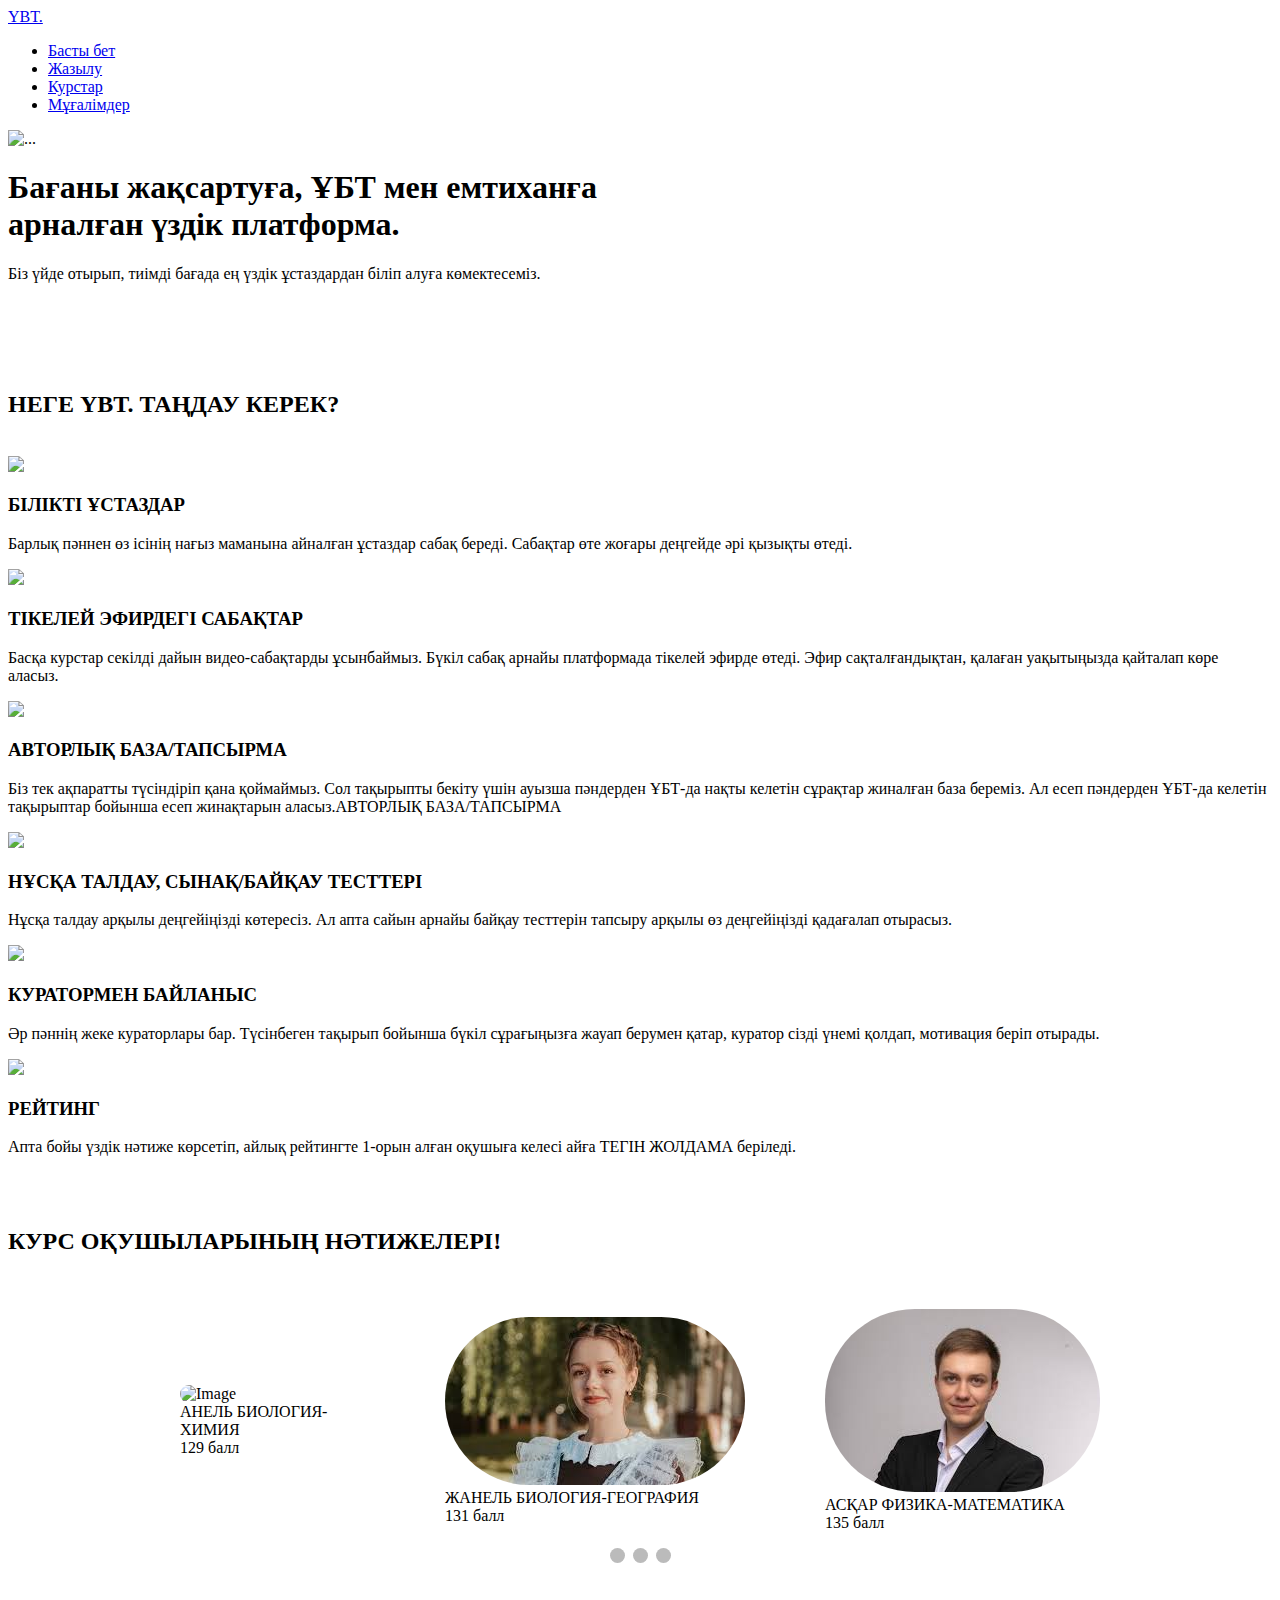
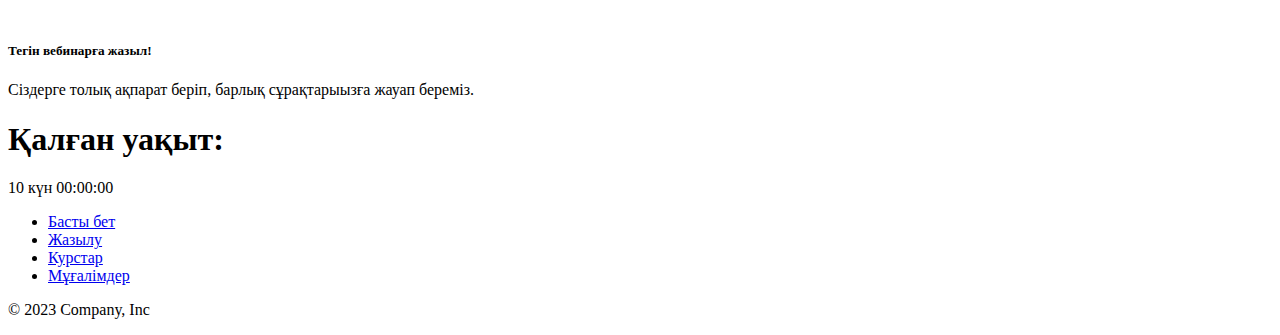
==== index.html @ cc61b8d5 "fixed" ====
<!DOCTYPE html>
<html lang="en">
<head>
    <meta charset="UTF-8">
    <meta name="viewport" content="width=device-width, initial-scale=1.0">
    <link href="main.css" rel="stylesheet">
    <script src="slider.js"></script>
    <link href="https://cdn.jsdelivr.net/npm/bootstrap@5.3.2/dist/css/bootstrap.min.css" rel="stylesheet" integrity="sha384-T3c6CoIi6uLrA9TneNEoa7RxnatzjcDSCmG1MXxSR1GAsXEV/Dwwykc2MPK8M2HN" crossorigin="anonymous">
    <script src="https://cdn.jsdelivr.net/npm/bootstrap@5.3.2/dist/js/bootstrap.bundle.min.js" integrity="sha384-C6RzsynM9kWDrMNeT87bh95OGNyZPhcTNXj1NW7RuBCsyN/o0jlpcV8Qyq46cDfL" crossorigin="anonymous"></script>
    <title>Document</title>
</head>
<body>  
    
  <nav class="navbar navbar-expand-lg navbar-light bg-white">
    <div class="container">
        <a class="navbar-brand" href="./overview.html">
          YBT.
      </a>
      <div class="collapse navbar-collapse" id="navbarCollapse">
        <ul class="navbar-nav mx-auto">
          <li class="nav-item dropdown">
            <a class="nav-link" href="index.html">Басты бет</a>
  
          </li>
          <li class="nav-item dropdown position-static">
            <a class="nav-link"  href="signup.html">Жазылу</a>
  
          </li>
          <li class="nav-item dropdown">
            <a class="nav-link" href="course.html">Курстар</a>
          </li>
        
          <li class="nav-item">
            <a class="nav-link"  href="teachers.html">Мұғалімдер</a>
          </li>
        </ul>
      </div>
    </div>
  </nav>



<section class="pt-4 pt-md-11">
  <div class="container">
    <div class="row align-items-center">
      <div class="col-12 col-md-5 col-lg-6 order-md-2">
        <img src="img/pngtree-home-online-learning-office-hand-drawn-cartoon-elements-png-image_3435709.jpg" class="img-fluid mw-md-150 mw-lg-130 mb-6 mb-md-0 aos-init aos-animate" alt="..." data-aos="fade-up" data-aos-delay="100">
      </div>
      <div class="col-12 col-md-7 col-lg-6 order-md-1 aos-init aos-animate" data-aos="fade-up">
        <h1 class="display-3 text-center text-md-start">
          Бағаны жақсартуға, <span class="text-primary">ҰБТ мен емтиханға</span><br>
          арналған үздік платформа.
        </h1>

        <p class="lead text-center text-md-start text-body-secondary mb-6 mb-lg-8">
          Біз үйде отырып, тиімді бағада ең үздік ұстаздардан біліп алуға көмектесеміз.
        </p>
      </div>
    </div>
  </div> 
</section><br><br>
<main>
  <br><br>
  <h2 class="text-center mb-4">НЕГЕ YBT. ТАҢДАУ КЕРЕК?</h2><br>

  <div class="container-fluid">
    <div class="row">
        <div class="col-lg-4 col-md-6 col-sm-12">
            <div class="container border mb-4 p-4">
              <div class="d-flex align-items-center">
                <img src="img/icons8-в-точку-48.png">
                <h3 class="text-primary">БІЛІКТІ ҰСТАЗДАР</h3>
              </div>
                <p >Барлық пәннен өз ісінің нағыз маманына айналған ұстаздар сабақ береді. Сабақтар өте жоғары деңгейде әрі қызықты өтеді.</p>
            </div>
        </div>
        <div class="col-lg-4 col-md-6 col-sm-12">
            <div class="container border mb-4 p-4">
              <div class="d-flex align-items-center">
                <img src="img/icons8-в-точку-48.png">
                <h3 class="text-warning">ТІКЕЛЕЙ ЭФИРДЕГІ САБАҚТАР</h3>
              </div>
              <p>Басқа курстар секілді дайын видео-сабақтарды ұсынбаймыз. Бүкіл сабақ арнайы платформада тікелей эфирде өтеді. Эфир сақталғандықтан, қалаған уақытыңызда қайталап көре аласыз.</p>
            </div>
        </div>
        <div class="col-lg-4 col-md-12 col-sm-12">
            <div class="container border mb-4 p-4">
              <div class="d-flex align-items-center">
                <img src="img/icons8-в-точку-48.png">
                <h3 class="text-primary">АВТОРЛЫҚ БАЗА/ТАПСЫРМА</h3>
              </div>
                <p>Біз тек ақпаратты түсіндіріп қана қоймаймыз. Сол тақырыпты бекіту үшін ауызша пәндерден ҰБТ-да нақты келетін сұрақтар жиналған база береміз. Ал есеп пәндерден ҰБТ-да келетін тақырыптар бойынша есеп жинақтарын аласыз.АВТОРЛЫҚ БАЗА/ТАПСЫРМА</p>
            </div>
        </div>
    </div>
</div>
<div class="container-fluid">
  <div class="row">
      <div class="col-lg-4 col-md-6 col-sm-12">
          <div class="container border mb-4 p-4">
            <div class="d-flex align-items-center">
              <img src="img/icons8-в-точку-48.png">
              <h3 class="text-warning">НҰСҚА ТАЛДАУ, СЫНАҚ/БАЙҚАУ ТЕСТТЕРІ</h3>  
            </div>
              <p>Нұсқа талдау арқылы деңгейіңізді көтересіз. Ал апта сайын арнайы байқау тесттерін тапсыру арқылы өз деңгейіңізді қадағалап отырасыз.</p>
          </div>
      </div>
      <div class="col-lg-4 col-md-6 col-sm-12">
          <div class="container border mb-4 p-4">
            <div class="d-flex align-items-center">
              <img src="img/icons8-в-точку-48.png">
              <h3 class="text-primary">КУРАТОРМЕН БАЙЛАНЫС</h3>  
            </div>
              <p>Әр пәннің жеке кураторлары бар. Түсінбеген тақырып бойынша бүкіл сұрағыңызға жауап берумен қатар, куратор сізді үнемі қолдап, мотивация беріп отырады.</p>
          </div>
      </div>
      <div class="col-lg-4 col-md-12 col-sm-12">
          <div class="container border mb-4 p-4">
            <div class="d-flex align-items-center">
              <img src="img/icons8-в-точку-48.png">
              <h3 class="text-warning">РЕЙТИНГ</h3>
            </div>
              <p>Апта бойы үздік нәтиже көрсетіп, айлық рейтингте 1-орын алған оқушыға келесі айға ТЕГІН ЖОЛДАМА беріледі.</p>
          </div>
      </div>
  </div>
</div>
</div>

<br><br>
  <h2 class="text-center mb-4">КУРС ОҚУШЫЛАРЫНЫҢ НӘТИЖЕЛЕРІ!</h2><br>

<!-- slider -->
<section class="tm-section">
  <div class="tm-special-items tm-slider row">
    <div class="tm-slider-item col-md-4">
      <figure class="tm-special-item">
        <img src="img/news-20220531-1653994322-d6qewh_0x480_587.jpg" alt="Image" class="tm-special-item-img img-fluid rounded-circle " />
        <figcaption class="text-center">
          <span class="tm-item-name">АНЕЛЬ</span>
          <span class="tm-item-price">БИОЛОГИЯ-ХИМИЯ<br><span class="text-primary">129 балл</span></span>
        </figcaption>
      </figure>
    </div>
    <div class="tm-slider-item col-md-4">
      <figure class="tm-special-item">
        <img src="img/d2.jpg" alt="Image" class="tm-special-item-img img-fluid rounded-circle" />
        <figcaption class="text-center">
          <span class="tm-item-name">ЖАНЕЛЬ</span>
          <span class="tm-item-price">БИОЛОГИЯ-ГЕОГРАФИЯ<br><span class="text-primary">131 балл</span></span>
        </figcaption>
      </figure>
    </div>
    <div class="tm-slider-item col-md-4">
      <figure class="tm-special-item">
        <img src="img/s3.jpg" alt="Image" class="tm-special-item-img img-fluid rounded-circle" />
        <figcaption class="text-center">
          <span class="tm-item-name">АСҚАР</span>
          <span class="tm-item-price">ФИЗИКА-МАТЕМАТИКА<br><span class="text-primary">135 балл</span></span>
        </figcaption>
      </figure>
    </div>
  </div>
  <div style="text-align:center">
      <span class="dot" onclick="currentSlide(1)"></span>
      <span class="dot" onclick="currentSlide(2)"></span>
      <span class="dot" onclick="currentSlide(3)"></span>
  </div>
</section>

<!-- timer -->
<section class="slice slice-lg">
  <div class="container">
    <div class="row row-grid justify-content-around align-items-center">
      <div class="col-lg-5 order-lg-1">
        <div class=" pr-lg-4">
          <br><br><br>
          <h5 class=" h3">Тегін вебинарға жазыл!</h5>
          <p class="lead mt-4 mb-5">Cіздерге толық ақпарат беріп, барлық сұрақтарыызға жауап береміз.</p>
        </div>
      </div>
      <div class="col-lg-6 order-lg-2"> 
          <div class="container mt-5">
              <div class="row justify-content-center">
                <div class="col-md-12">
                  <div class="text-center">
                    <h1 class="display-4">Қалған уақыт:</h1>
                    <div class="display-4" id="countdown">10 күн 00:00:00</div>
                  </div>
                </div>
              </div>
            </div>
          </div>
    </div>
  </div>
</section>
<script src="https://code.jquery.com/jquery-3.5.1.slim.min.js"></script>
<script src="https://cdn.jsdelivr.net/npm/@popperjs/core@2.5.3/dist/umd/popper.min.js"></script>
<script src="https://stackpath.bootstrapcdn.com/bootstrap/4.5.2/js/bootstrap.min.js"></script>
<script src="countdown.js"></script>


<div class="container">
  <footer class="py-3 my-4">
    <ul class="nav justify-content-center border-bottom pb-3 mb-3">
      <li class="nav-item"><a href="index.html" class="nav-link px-2 text-body-secondary">Басты бет</a></li>
      <li class="nav-item"><a href="signup.html" class="nav-link px-2 text-body-secondary">Жазылу</a></li>
      <li class="nav-item"><a href="course.html" class="nav-link px-2 text-body-secondary">Курстар</a></li>
      <li class="nav-item"><a href="teachers.html" class="nav-link px-2 text-body-secondary">Мұғалімдер</a></li>
    </ul>
    <p class="text-center text-body-secondary">© 2023 Company, Inc</p>
  </footer>
</div>



</main>
<script src="/docs/5.3/dist/js/bootstrap.bundle.min.js" integrity="sha384-C6RzsynM9kWDrMNeT87bh95OGNyZPhcTNXj1NW7RuBCsyN/o0jlpcV8Qyq46cDfL" crossorigin="anonymous"></script>
</body>
</html>
---- main.css ----
.tm-special-item-img{
    border-radius: 90px;
}

.tm-special-items.tm-slider{
    max-width: 1000px;
    position: relative;
    margin: auto;
    display: flex;

    justify-content: center;
    align-items: center;   
}

.prev, .next {
    cursor: pointer;
    position: absolute;
    top: 50%;
    width: auto;
    margin-top: -22px;
    padding: 16px;
    color: white;
    font-weight: bold;
    font-size: 18px;
    transition: 0.6s ease;
    border-radius: 0 3px 3px 0;
    user-select: none;
}

.dot {
    cursor: pointer;
    height: 15px;
    width: 15px;
    margin: 0 2px;
    background-color: #bbb;
    border-radius: 50%;
    display: inline-block;
    transition: background-color 0.6s ease;
}
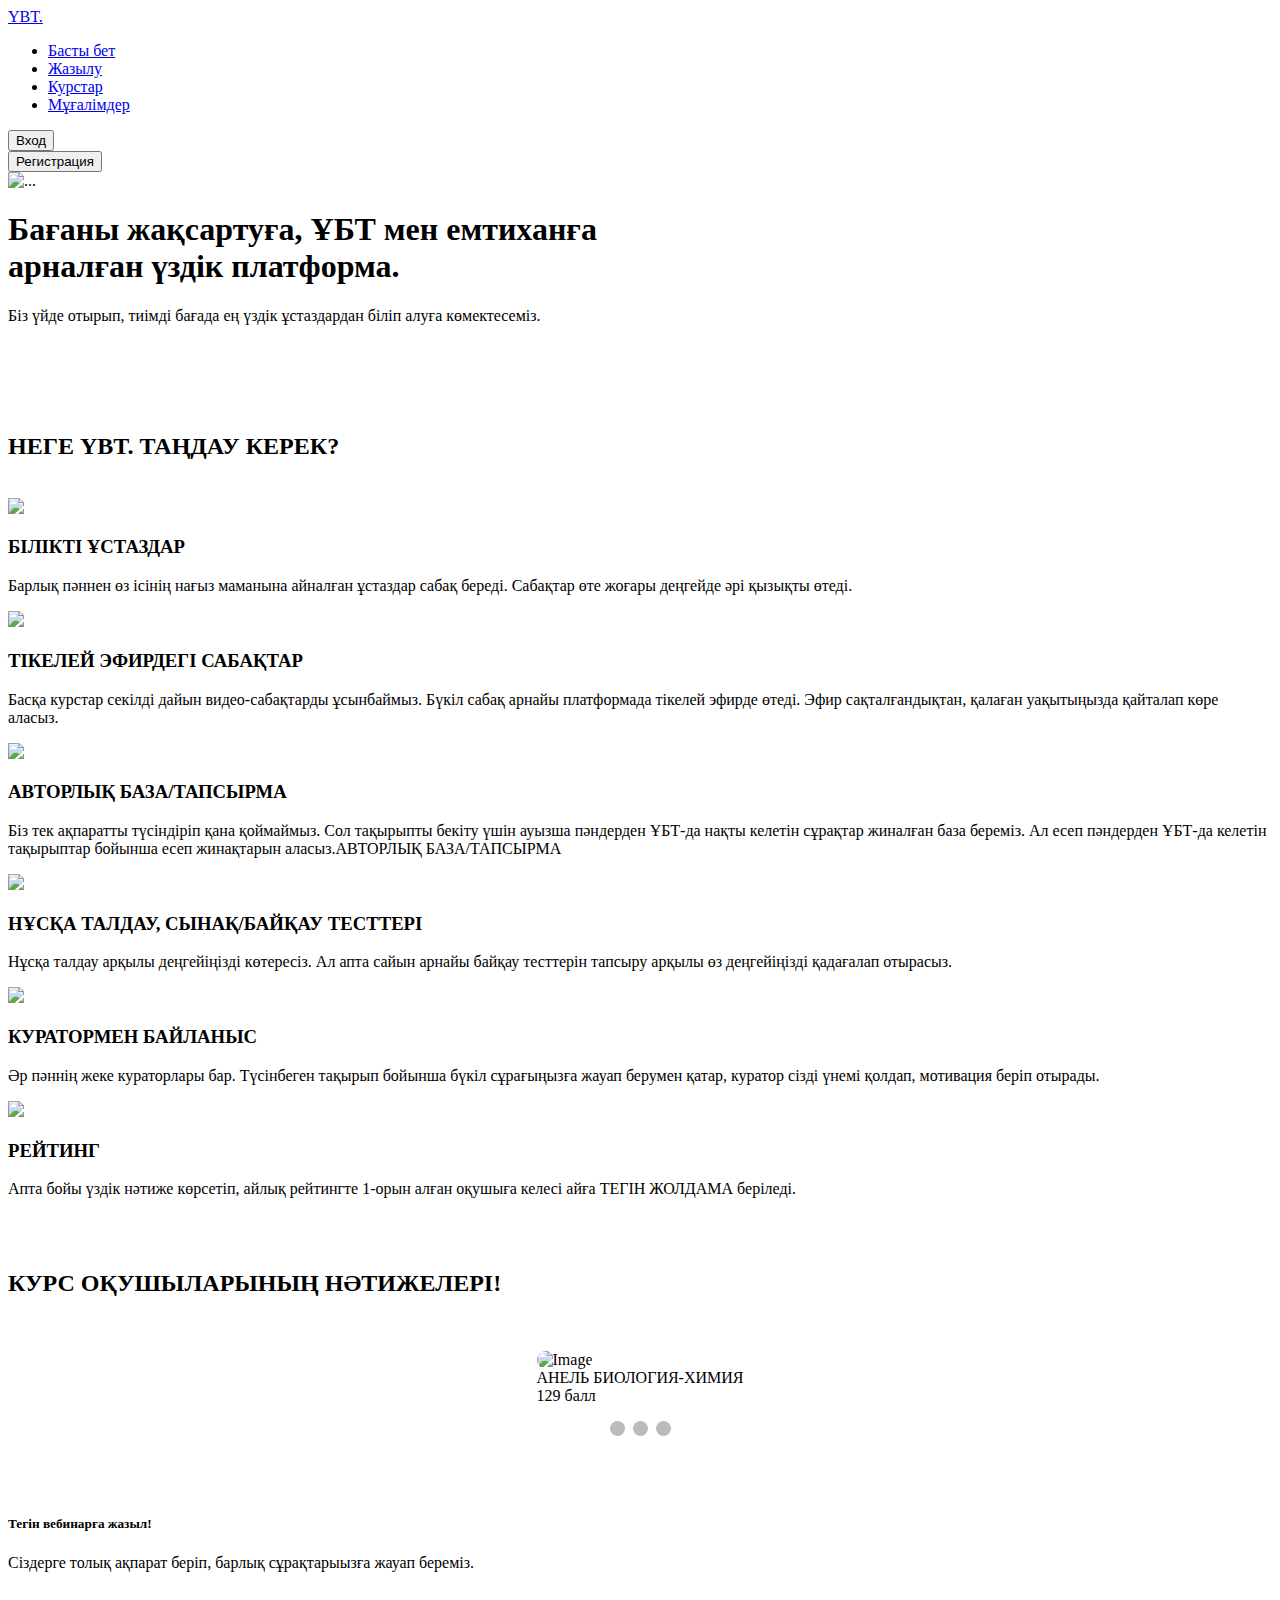
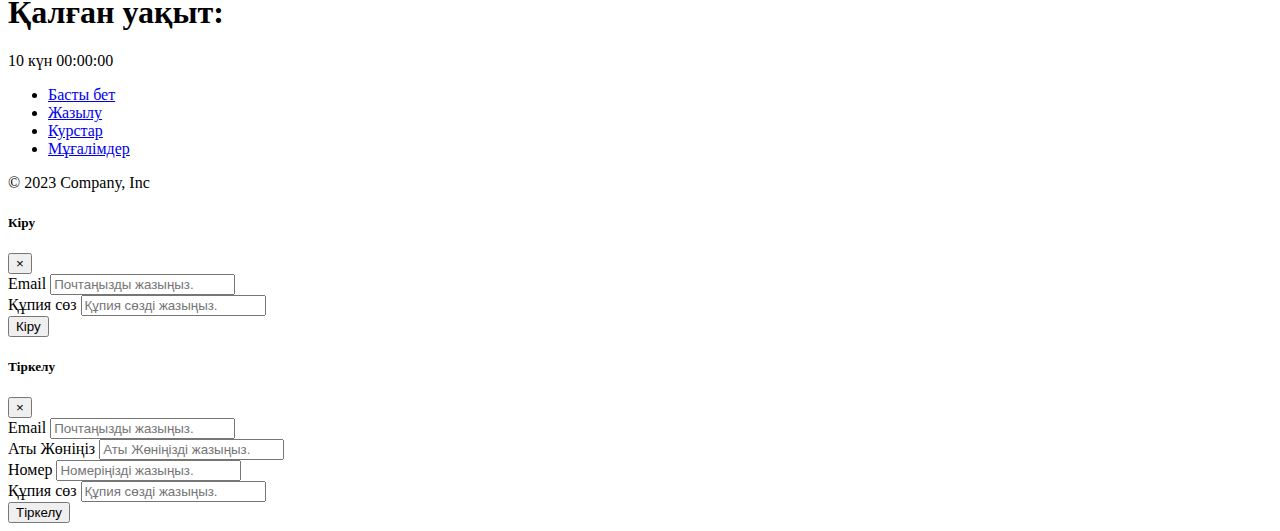
==== commit 61b37fbe: "." ====
--- a/index.html
+++ b/index.html
@@ -35,6 +35,18 @@
           </li>
         </ul>
       </div>
+      <div class="d-flex  order-lg-0">
+        <button type="button" class="btn btn-primary" id="openModalButton">
+            Вход 
+        </button>
+        <div style="margin-left: 10px; margin-right: 10px;"></div> 
+        <button type="button" class="btn btn-primary" id="openModalButton2">
+            Регистрация
+        </button>
+        <li style="list-style-type: none;">
+          <a class="nav-link" id="userEmail" style="display: none; color: black;"></a>
+        </li>
+      </div>
     </div>
   </nav>
 
@@ -212,6 +224,202 @@
   </footer>
 </div>
 
+<!--  -->
+<!-- вход -->
+<div id="loginModal" class="modal">
+  <div class="modal-dialog">
+      <div class="modal-content">
+          <div class="modal-header">
+              <h5 class="modal-title">Кіру</h5>
+              <button type="button" class="close" id="closeModalButton">&times;</button>
+          </div>
+          <div class="modal-body">
+              <form id="loginForm">
+                  <div class="form-group">
+                      <label for="email">Email</label>
+                      <input type="email" class="form-control" id="email" placeholder="Почтаңызды жазыңыз.">
+                  </div>
+                  <div class="form-group">
+                      <label for="password">Құпия сөз</label>
+                      <input type="password" class="form-control" id="password" placeholder="Құпия сөзді жазыңыз.">
+                  </div>
+                  <button type="submit" class="btn btn-primary">Кіру</button>
+              </form>
+          </div>
+      </div>
+  </div>
+</div>
+</div>
+<script>
+document.addEventListener("DOMContentLoaded", function () {
+  var openModalButton = document.getElementById("openModalButton");
+  var closeModalButton = document.getElementById("closeModalButton");
+  var loginModal = document.getElementById("loginModal");
+  var loginForm = document.getElementById("loginForm");
+
+  openModalButton.addEventListener("click", function () {
+      loginModal.style.display = "block";
+  });
+
+  closeModalButton.addEventListener("click", function () {
+      loginModal.style.display = "none";
+  });
+
+  window.addEventListener("click", function (event) {
+      if (event.target === loginModal) {
+          loginModal.style.display = "none";
+      }
+  });
+
+  loginForm.addEventListener("submit", function (event) {
+      event.preventDefault();
+      const email = document.getElementById("email").value;
+      const password = document.getElementById("password").value;
+
+      const userData = {
+          email: email,
+          password: password,
+      };
+
+      console.log("test message");
+      console.log(email, password);
+
+      fetch("http://localhost:8080/api/login", {
+          method: "POST",
+          headers: {
+              "Content-Type": "application/json",
+          },
+          body: JSON.stringify(userData),
+      })
+      .then((response) => {
+          if (response.ok) {
+              console.log("okkk")
+              return response.text();
+          } else {
+              throw new Error("Ошибка HTTP: " + response.status);
+          }
+      })
+      .then((data) => {
+          console.log(data);
+      })
+      .catch((error) => {
+          console.error("Произошла ошибка:", error);
+      });
+
+      document.getElementById("userEmail").textContent = email;
+      document.getElementById("userEmail").style.display = "block";
+      document.getElementById("openModalButton").style.display = "none";
+      document.getElementById("openModalButton2").style.display = "none";
+      loginModal.style.display = "none"; 
+  });
+});
+</script>
+
+<!-- регистрация -->
+<div id="signInModal" class="modal">
+  <div class="modal-dialog">
+      <div class="modal-content">
+          <div class="modal-header">
+              <h5 class="modal-title">Тіркелу</h5>
+              <button type="button" class="close" id="closeModalButton2">&times;</button>
+          </div>
+          <div class="modal-body">
+              <form>
+                  <div class="form-group">
+                      <label for="email">Email</label>
+                      <input type="email" class="form-control" id="email2" placeholder="Почтаңызды жазыңыз.">
+                  </div>
+                  <div class="form-group">
+                      <label for="fullname">Аты Жөніңіз</label>
+                      <input type="text" class="form-control" id="fullname2" placeholder="Аты Жөніңізді жазыңыз.">
+                  </div>
+                  <div class="form-group">
+                      <label for="phoneNumber">Номер</label>
+                      <input type="text" class="form-control" id="phoneNumber2" placeholder="Номеріңізді жазыңыз.">
+                  </div>
+                  <div class="form-group">
+                      <label for="password">Құпия сөз</label>
+                      <input type="password" class="form-control" id="password2" placeholder="Құпия сөзді жазыңыз.">
+                  </div>
+                  <button type="submit" class="btn btn-primary">Тіркелу</button>
+              </form>
+              
+          </div>
+      </div>
+  </div>
+</div>
+<script>
+  document.addEventListener("DOMContentLoaded", function () {
+  var openModalButton = document.getElementById("openModalButton2");
+  var closeModalButton = document.getElementById("closeModalButton2");
+  var loginModal = document.getElementById("signInModal");
+  var registerForm = document.querySelector("#signInModal form");
+
+  openModalButton.addEventListener("click", function () {
+      loginModal.style.display = "block";
+  });
+
+  closeModalButton.addEventListener("click", function () {
+      loginModal.style.display = "none";
+  });
+
+  window.addEventListener("click", function (event){
+      if (event.target === loginModal) {
+          loginModal.style.display = "none";
+      }
+  });
+
+  registerForm.addEventListener("submit", function (event) {
+      event.preventDefault();
+      const email = document.getElementById("email2").value;
+      const fullname = document.getElementById("fullname2").value;
+      const phoneNumber = document.getElementById("phoneNumber2").value;
+      const password = document.getElementById("password2").value;
+
+      const userData = {
+          email: email,
+          fullname: fullname,
+          phoneNumber: phoneNumber,
+          password: password,
+      };
+
+      console.log("test message");
+      console.log(email, password, phoneNumber, fullname);
+
+      fetch("http://localhost:8080/api/register", {
+          method: "POST",
+          headers: {
+              "Content-Type": "application/json",
+          },
+          body: JSON.stringify(userData),
+      })
+      .then((response) => {
+          if (response.ok) {
+              return response.text();
+          } else {
+              throw new Error("Ошибка HTTP: " + response.status);
+          }
+      })
+      .then((data) => {
+          console.log(data);
+      })
+      .catch((error) => {
+          console.error("Произошла ошибка:", error);
+      });
+
+      document.getElementById("userEmail").textContent = email;
+      document.getElementById("userEmail").style.display = "block";
+      document.getElementById("openModalButton").style.display = "none";
+      document.getElementById("openModalButton2").style.display = "none";
+      loginModal.style.display = "none";
+  });
+});
+</script>
+
+
+<!--  -->
+
+
 
 
 </main>
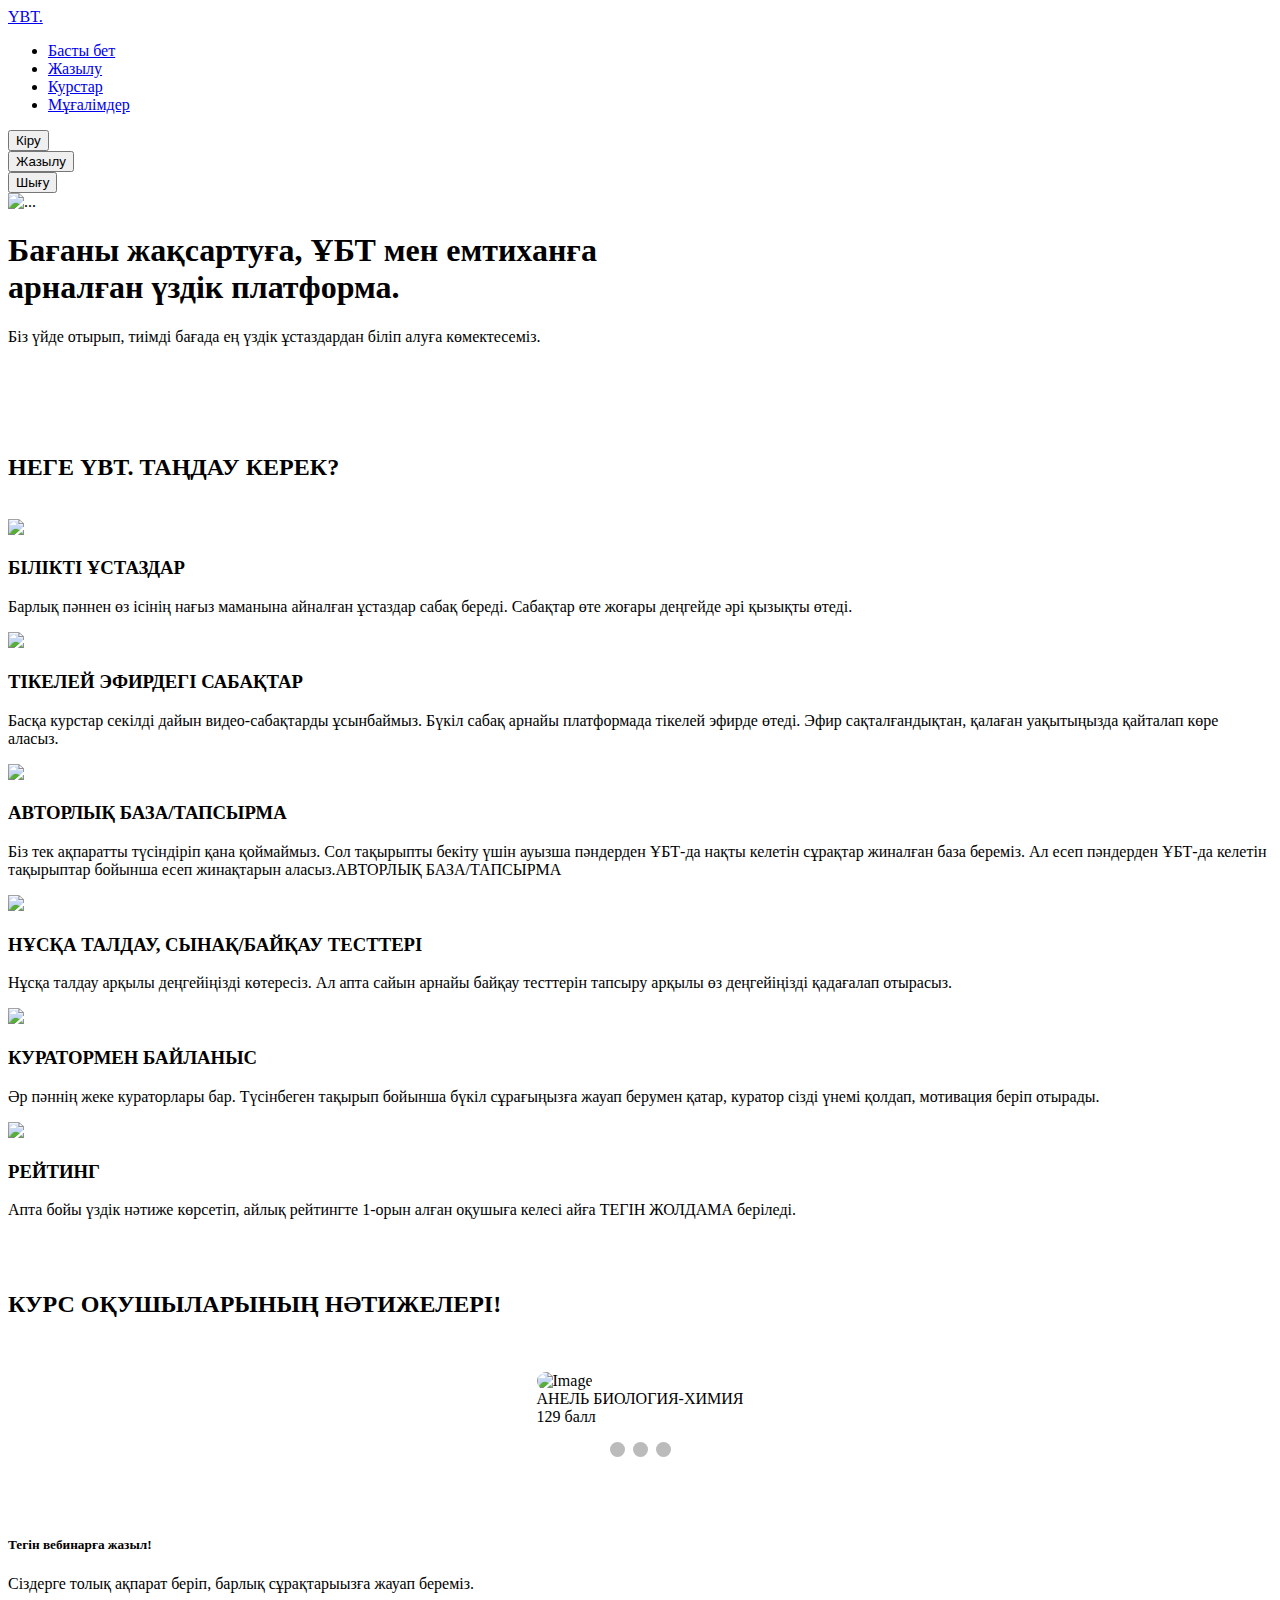
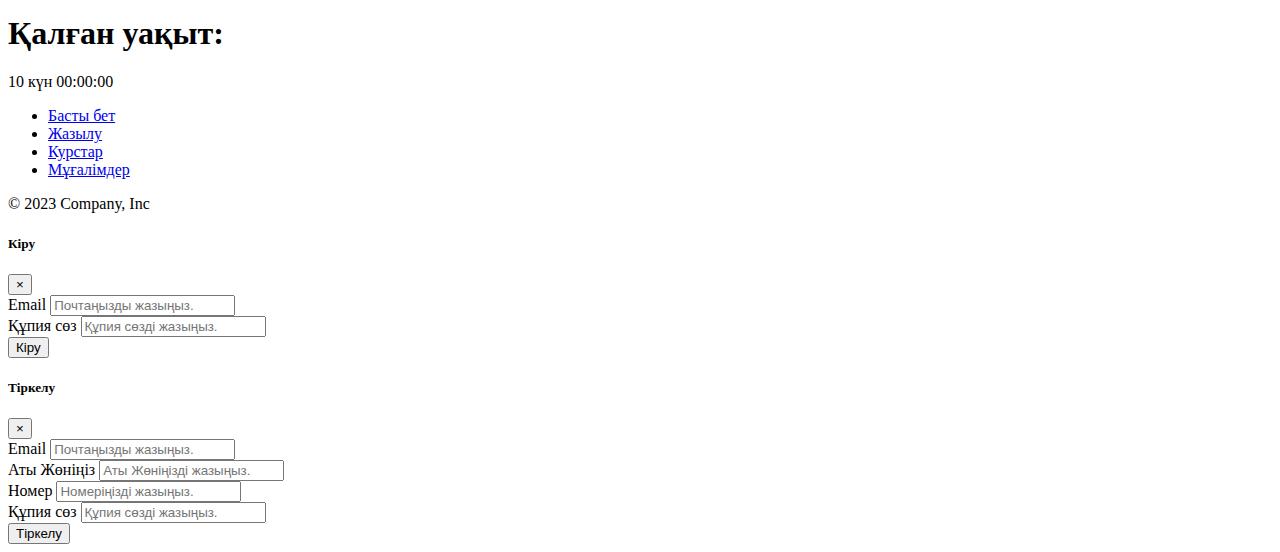
==== commit 81672919: "." ====
--- a/index.html
+++ b/index.html
@@ -5,6 +5,7 @@
     <meta name="viewport" content="width=device-width, initial-scale=1.0">
     <link href="main.css" rel="stylesheet">
     <script src="slider.js"></script>
+    <script src="userEmail.js"></script>
     <link href="https://cdn.jsdelivr.net/npm/bootstrap@5.3.2/dist/css/bootstrap.min.css" rel="stylesheet" integrity="sha384-T3c6CoIi6uLrA9TneNEoa7RxnatzjcDSCmG1MXxSR1GAsXEV/Dwwykc2MPK8M2HN" crossorigin="anonymous">
     <script src="https://cdn.jsdelivr.net/npm/bootstrap@5.3.2/dist/js/bootstrap.bundle.min.js" integrity="sha384-C6RzsynM9kWDrMNeT87bh95OGNyZPhcTNXj1NW7RuBCsyN/o0jlpcV8Qyq46cDfL" crossorigin="anonymous"></script>
     <title>Document</title>
@@ -37,15 +38,19 @@
       </div>
       <div class="d-flex  order-lg-0">
         <button type="button" class="btn btn-primary" id="openModalButton">
-            Вход 
+            Кіру 
         </button>
         <div style="margin-left: 10px; margin-right: 10px;"></div> 
         <button type="button" class="btn btn-primary" id="openModalButton2">
-            Регистрация
+            Жазылу
         </button>
         <li style="list-style-type: none;">
           <a class="nav-link" id="userEmail" style="display: none; color: black;"></a>
         </li>
+        <div style="margin-left: 10px; margin-right: 10px;"></div> 
+
+        <button id="logoutButton" onclick="logout()" class="btn btn-primary">Шығу</button>
+
       </div>
     </div>
   </nav>
@@ -293,10 +298,17 @@
       })
       .then((response) => {
           if (response.ok) {
-              console.log("okkk")
-              return response.text();
+            localStorage.setItem("userEmail", email);
+            document.getElementById("userEmail").textContent = email;
+            document.getElementById("userEmail").style.display = "block";
+            document.getElementById("openModalButton").style.display = "none";
+            document.getElementById("openModalButton2").style.display = "none";
+            document.getElementById("logoutButton").style.display = "block";
+            loginModal.style.display = "none";
+            return response.text();
           } else {
-              throw new Error("Ошибка HTTP: " + response.status);
+              alert("Қате жаздыңыз. Тіркелгі деректерін тексеріңіз.");
+              return;
           }
       })
       .then((data) => {
@@ -304,13 +316,7 @@
       })
       .catch((error) => {
           console.error("Произошла ошибка:", error);
-      });
-
-      document.getElementById("userEmail").textContent = email;
-      document.getElementById("userEmail").style.display = "block";
-      document.getElementById("openModalButton").style.display = "none";
-      document.getElementById("openModalButton2").style.display = "none";
-      loginModal.style.display = "none"; 
+      }); 
   });
 });
 </script>
@@ -369,8 +375,7 @@
       }
   });
 
-  registerForm.addEventListener("submit", function (event) {
-      event.preventDefault();
+  registerForm.addEventListener("submit", function (event) {      event.preventDefault();
       const email = document.getElementById("email2").value;
       const fullname = document.getElementById("fullname2").value;
       const phoneNumber = document.getElementById("phoneNumber2").value;
@@ -406,17 +411,17 @@
       .catch((error) => {
           console.error("Произошла ошибка:", error);
       });
-
+      localStorage.setItem("userEmail", email);
       document.getElementById("userEmail").textContent = email;
       document.getElementById("userEmail").style.display = "block";
       document.getElementById("openModalButton").style.display = "none";
       document.getElementById("openModalButton2").style.display = "none";
+      document.getElementById("logoutButton").style.display = "block";
+
       loginModal.style.display = "none";
   });
 });
 </script>
-
-
 <!--  -->
 
 
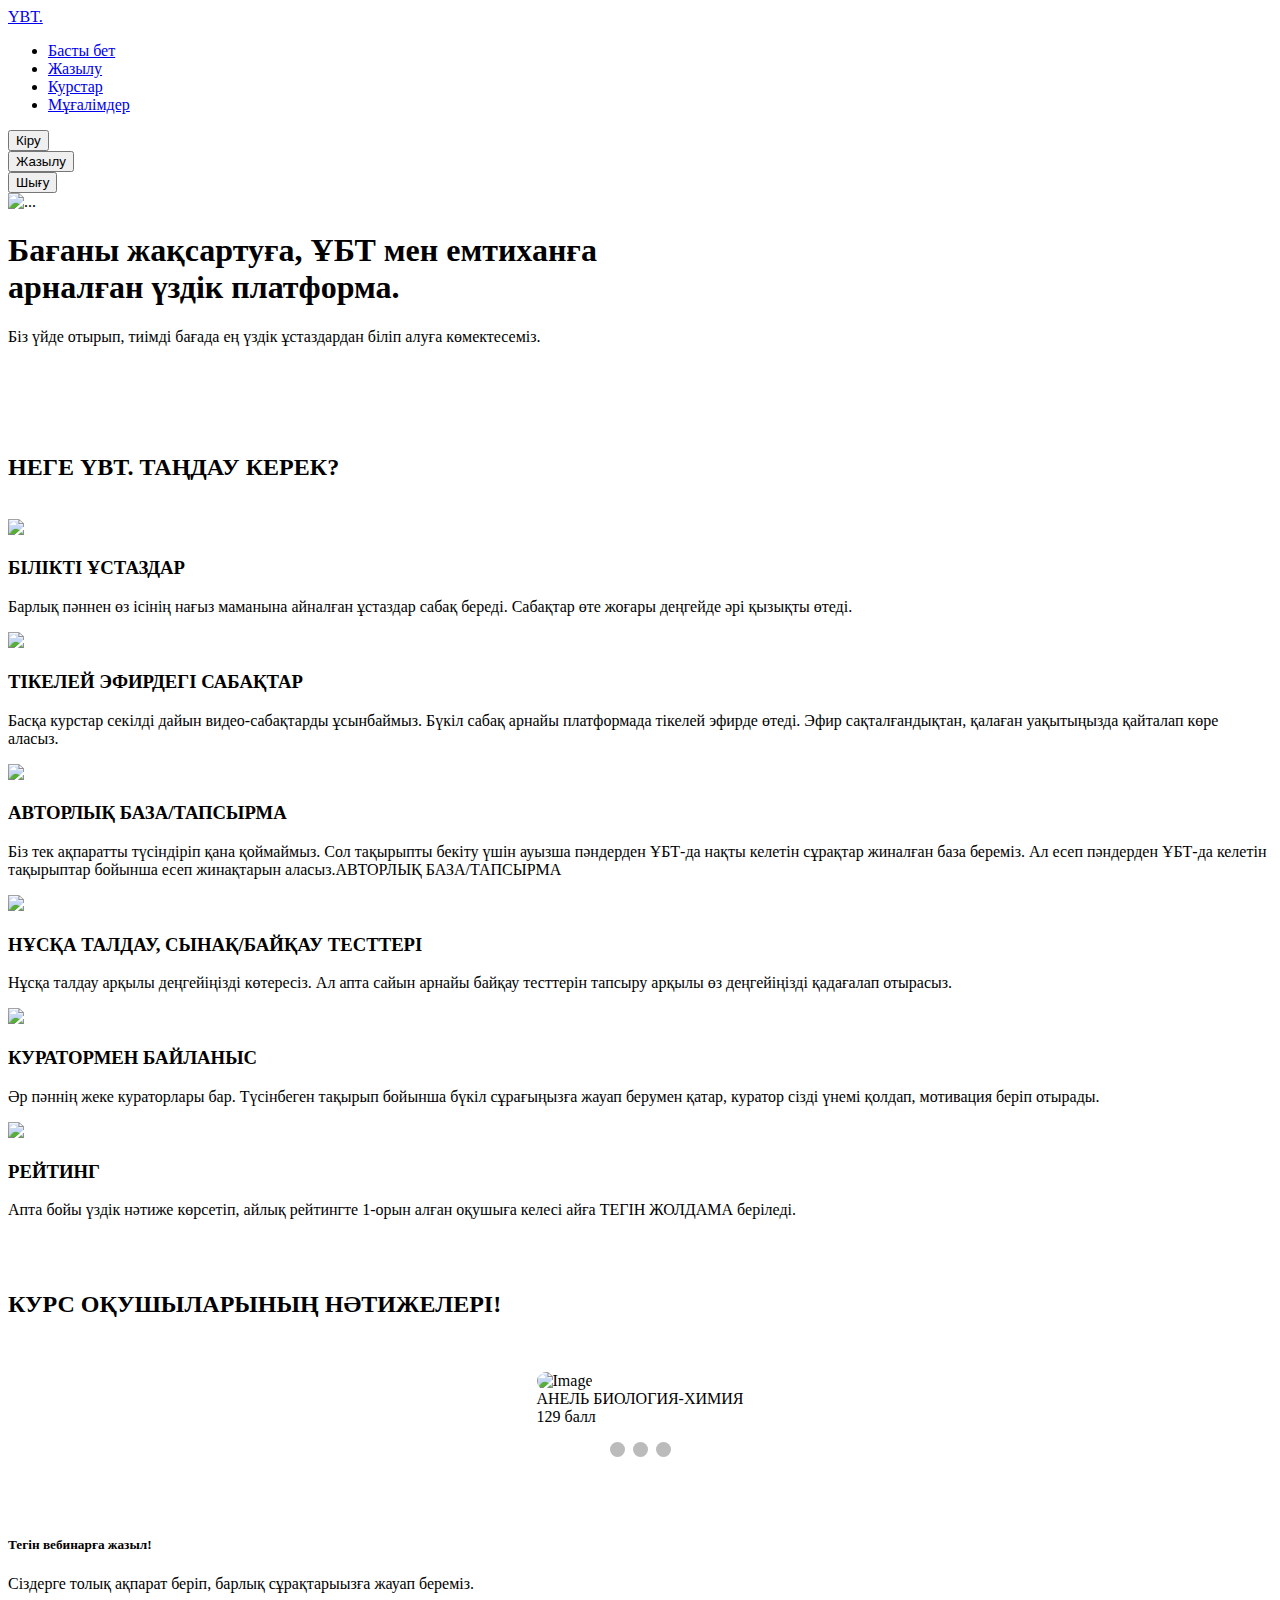
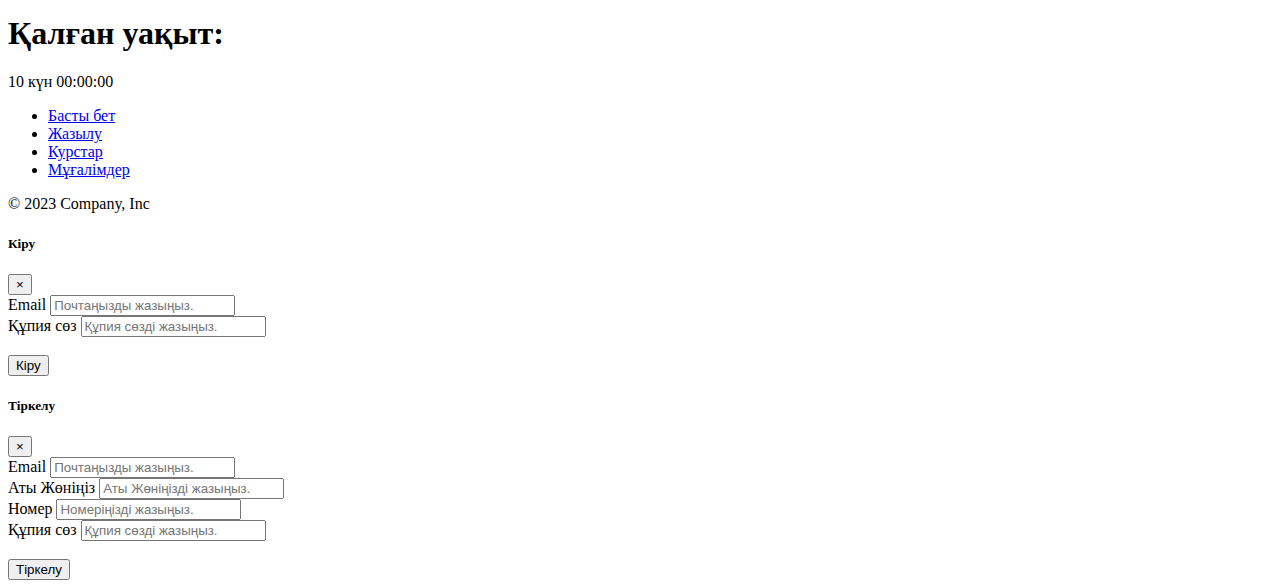
==== commit 7d6f3e81: "." ====
--- a/index.html
+++ b/index.html
@@ -248,6 +248,7 @@
                       <label for="password">Құпия сөз</label>
                       <input type="password" class="form-control" id="password" placeholder="Құпия сөзді жазыңыз.">
                   </div>
+                  <br>
                   <button type="submit" class="btn btn-primary">Кіру</button>
               </form>
           </div>
@@ -346,7 +347,7 @@
                   <div class="form-group">
                       <label for="password">Құпия сөз</label>
                       <input type="password" class="form-control" id="password2" placeholder="Құпия сөзді жазыңыз.">
-                  </div>
+                  </div><br>
                   <button type="submit" class="btn btn-primary">Тіркелу</button>
               </form>
               
@@ -355,23 +356,23 @@
   </div>
 </div>
 <script>
-  document.addEventListener("DOMContentLoaded", function () {
+document.addEventListener("DOMContentLoaded", function () {
   var openModalButton = document.getElementById("openModalButton2");
   var closeModalButton = document.getElementById("closeModalButton2");
-  var loginModal = document.getElementById("signInModal");
+  var signInModal = document.getElementById("signInModal");
   var registerForm = document.querySelector("#signInModal form");
 
   openModalButton.addEventListener("click", function () {
-      loginModal.style.display = "block";
+    signInModal.style.display = "block";
   });
 
   closeModalButton.addEventListener("click", function () {
-      loginModal.style.display = "none";
+    signInModal.style.display = "none";
   });
 
   window.addEventListener("click", function (event){
-      if (event.target === loginModal) {
-          loginModal.style.display = "none";
+      if (event.target === signInModal) {
+        signInModal.style.display = "none";
       }
   });
 
@@ -387,10 +388,6 @@
           phoneNumber: phoneNumber,
           password: password,
       };
-
-      console.log("test message");
-      console.log(email, password, phoneNumber, fullname);
-
       fetch("http://localhost:8080/api/register", {
           method: "POST",
           headers: {
@@ -422,12 +419,6 @@
   });
 });
 </script>
-<!--  -->
-
-
-
-
-</main>
 <script src="/docs/5.3/dist/js/bootstrap.bundle.min.js" integrity="sha384-C6RzsynM9kWDrMNeT87bh95OGNyZPhcTNXj1NW7RuBCsyN/o0jlpcV8Qyq46cDfL" crossorigin="anonymous"></script>
 </body>
 </html>